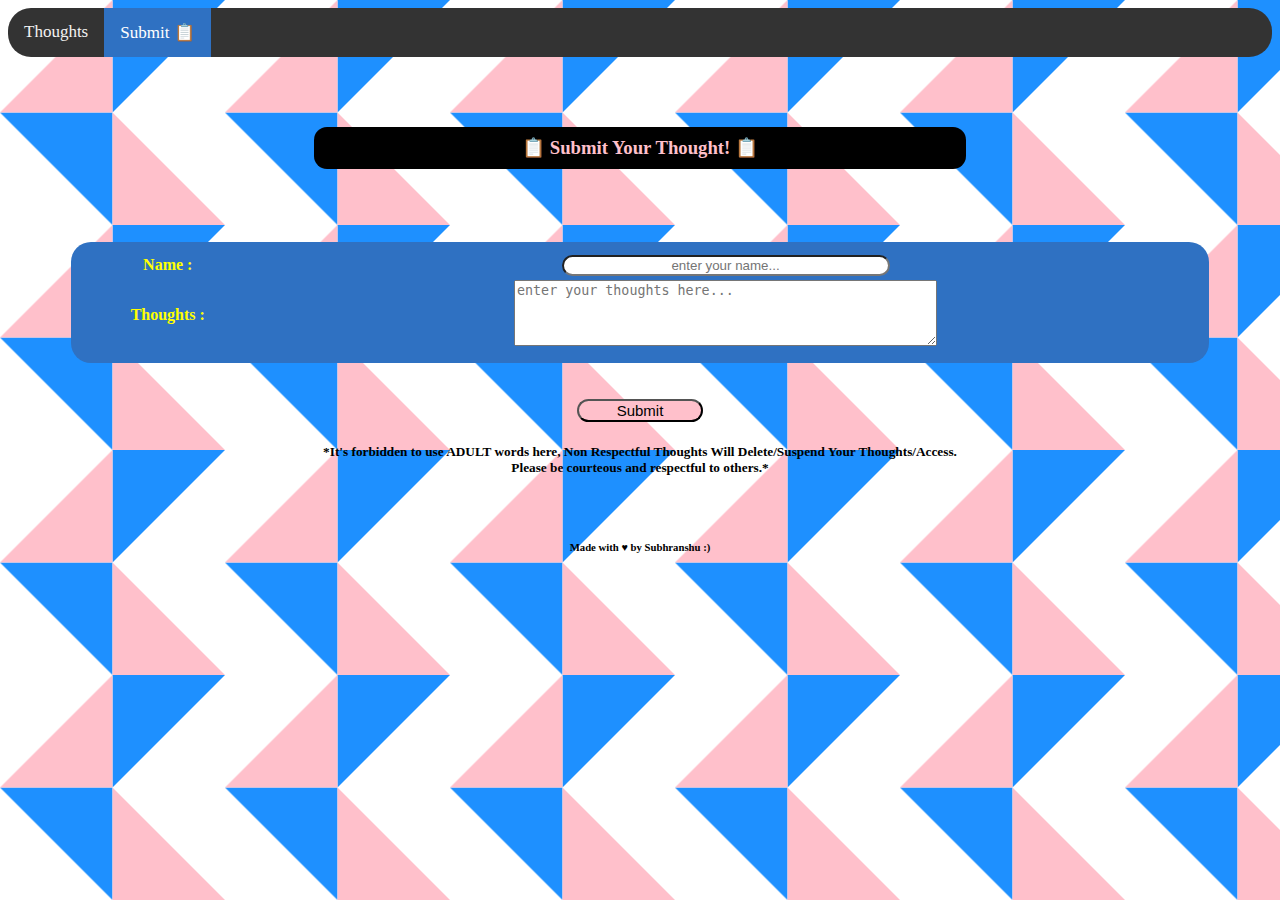
==== submit.html @ 9c8d9675 "Add files via upload" ====
<!DOCTYPE html>
<html>

<head>
	<meta charset="utf-8">
	<meta name="viewport" content="width=device-width, initial-scale=1">
	<title>ShareThoughts</title>
	<link rel="stylesheet" type="text/css" href="sheet.css"> </head>

<body>
	<div class="topnav"> <a href="index.html">Thoughts</a> <a class="active" href="submit.html">Submit &#128203;</a> </div>
	<center>
		<h3>&#128203; Submit Your Thought! &#128203;</h3>
		<br>
		<form method="post" autocomplete="off" name="google-sheet">
			<center>
				<br>
				<br>
				<table style="border-radius: 20px;padding: 10px; background-color: #2f71c2;width: 90%;text-align: center">
					<tr>
						<td style="color: yellow;"><b>Name : </b></td>
						<td>
							<input style="width: 20rem;border-radius: 20px;text-align: center;color: red;" type="text" name="Name" value="" placeholder="enter your name..." required="" />
						</td>
					</tr>
					<tr>
						<td style="color: yellow;"><b>Thoughts : </b></td>
						<td>
							<textarea placeholder="enter your thoughts here..." name="Thoughts" rows="4" cols="50"></textarea>
						</td>
					</tr>
				</table>
				<br>
				<br>
				<input style="background-color: pink;border-radius: 20px;width: 10%;font-size: 15px;" type="submit" name="submit" value="Submit" />
				<h5 style="color: black;">*It's forbidden to use ADULT words here, Non Respectful Thoughts Will Delete/Suspend Your Thoughts/Access.<br>Please be courteous and respectful to others.*</h5>
				<br>
				<h6>Made with &#9829; by Subhranshu :)</h6> </center>
		</form>
	</center>
	<script type="text/javascript">
	const scriptURL = 'https://script.google.com/macros/s/AKfycbwHtgH_0FD3UuZARSlo5g_zDrI4BHWRdEJCSwveG3dGD16vDwFeIKV4XxdzeDwCDqWq/exec'
	const form = document.forms['google-sheet']
	form.addEventListener('submit', e => {
		e.preventDefault()
		fetch(scriptURL, {
			method: 'POST',
			body: new FormData(form)
		}).then(response => alert("Thanks, Successfully Submitted.")).catch(error => console.error('Error!', error.message))
	})
	</script>
</body>

</html>
---- sheet.css ----
/*Code:  Subhranshu sekhar choudhury*/

.topnav {
  overflow: hidden;
  background-color: #333;
  border-radius: 23px;
  margin-bottom: 70px;
}

.topnav a {
  float: left;
  color: #f2f2f2;
  text-align: center;
  padding: 14px 16px;
  text-decoration: none;
  font-size: 17px;
}

.topnav a:hover {
  background-color: #ddd;
  color: black;
}

.topnav a.active {
  background-color: #2f71c2;
  color: white;
}
body{
	background-color: black;

}
h3{
	color: pink;
	background: black;
	border-radius: 13px;
	width: 50%;
	padding: 10px;
}

iframe{
	margin-top: 40px;
	border-radius: 13px;
	border-width: 5px;
	color: black;
	background-color: black;
	padding: 5px;
	width: 90%;
	height: 20rem;
}

/*

background css animation:  https://freefrontend.com/css-animated-backgrounds/
Special Thanks:  Ryan Mulligan.
Source:  https://codepen.io/hexagoncircle/pen/Exyewjv

 */

body {
  --s: 25vmin;
  --p: calc(var(--s) / 2);
  --c1: pink;
  --c2: dodgerblue;
  --c3: white;
  --bg: var(--c3);
  --d: 4000ms;
  --e: cubic-bezier(0.76, 0, 0.24, 1);
  
  background-color: var(--bg);
  background-image:
    linear-gradient(45deg, var(--c1) 25%, transparent 25%),
    linear-gradient(-45deg, var(--c1) 25%, transparent 25%),
    linear-gradient(45deg, transparent 75%, var(--c2) 75%),
    linear-gradient(-45deg, transparent 75%, var(--c2) 75%);
  background-size: var(--s) var(--s);
  background-position: 
    calc(var(--p) *  1) calc(var(--p) *  0), 
    calc(var(--p) * -1) calc(var(--p) *  1), 
    calc(var(--p) *  1) calc(var(--p) * -1), 
    calc(var(--p) * -1) calc(var(--p) *  0);
  animation: 
    color var(--d) var(--e) infinite,
    position var(--d) var(--e) infinite;
}

@keyframes color {
  0%, 25% {
    --bg: var(--c3);
  }
  26%, 50% {
    --bg: var(--c1);
  }
  51%, 75% {
    --bg: var(--c3);
  }
  76%, 100% {
    --bg: var(--c2);
  }
}

@keyframes position {
  0% {
    background-position: 
      calc(var(--p) *  1) calc(var(--p) *  0), 
      calc(var(--p) * -1) calc(var(--p) *  1), 
      calc(var(--p) *  1) calc(var(--p) * -1), 
      calc(var(--p) * -1) calc(var(--p) *  0);
  }
  25% {
    background-position: 
      calc(var(--p) *  1) calc(var(--p) *  4), 
      calc(var(--p) * -1) calc(var(--p) *  5), 
      calc(var(--p) *  1) calc(var(--p) *  3), 
      calc(var(--p) * -1) calc(var(--p) *  4);
  }
  50% {
    background-position: 
      calc(var(--p) *  3) calc(var(--p) * 8), 
      calc(var(--p) * -3) calc(var(--p) * 9), 
      calc(var(--p) *  2) calc(var(--p) * 7), 
      calc(var(--p) * -2) calc(var(--p) * 8);
  }
  75% {
    background-position: 
      calc(var(--p) *  3) calc(var(--p) * 12), 
      calc(var(--p) * -3) calc(var(--p) * 13), 
      calc(var(--p) *  2) calc(var(--p) * 11), 
      calc(var(--p) * -2) calc(var(--p) * 12);
  }
  100% {    
    background-position: 
      calc(var(--p) *  5) calc(var(--p) * 16), 
      calc(var(--p) * -5) calc(var(--p) * 17), 
      calc(var(--p) *  5) calc(var(--p) * 15), 
      calc(var(--p) * -5) calc(var(--p) * 16);
  }
}

@media (prefers-reduced-motion) {
  body {
    animation: none;
  }
}
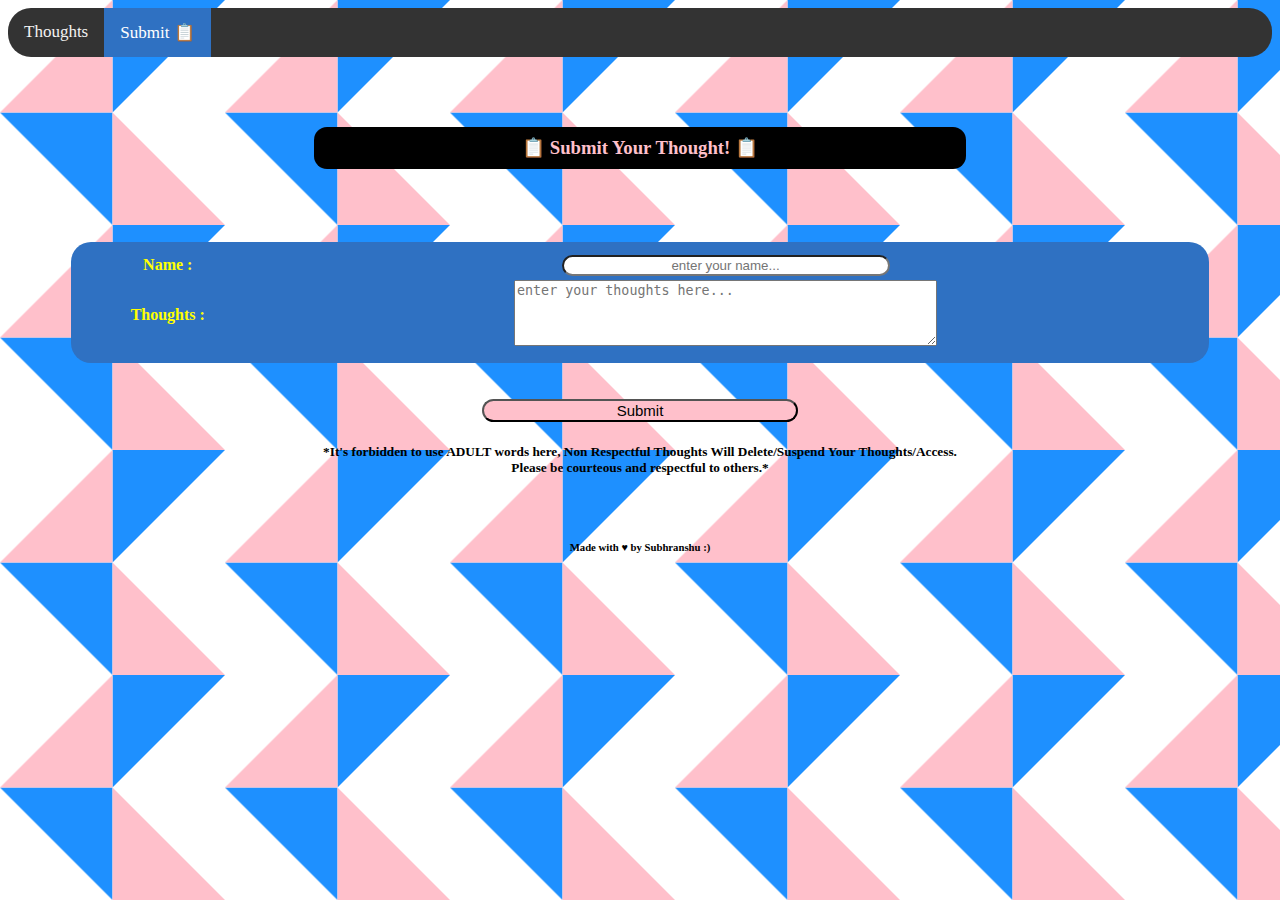
==== commit d676b557: "Update submit.html" ====
--- a/submit.html
+++ b/submit.html
@@ -32,7 +32,7 @@
 				</table>
 				<br>
 				<br>
-				<input style="background-color: pink;border-radius: 20px;width: 10%;font-size: 15px;" type="submit" name="submit" value="Submit" />
+				<input style="background-color: pink;border-radius: 20px;width: 25%;font-size: 15px;" type="submit" name="submit" value="Submit" />
 				<h5 style="color: black;">*It's forbidden to use ADULT words here, Non Respectful Thoughts Will Delete/Suspend Your Thoughts/Access.<br>Please be courteous and respectful to others.*</h5>
 				<br>
 				<h6>Made with &#9829; by Subhranshu :)</h6> </center>
@@ -51,4 +51,4 @@
 	</script>
 </body>
 
-</html>+</html>
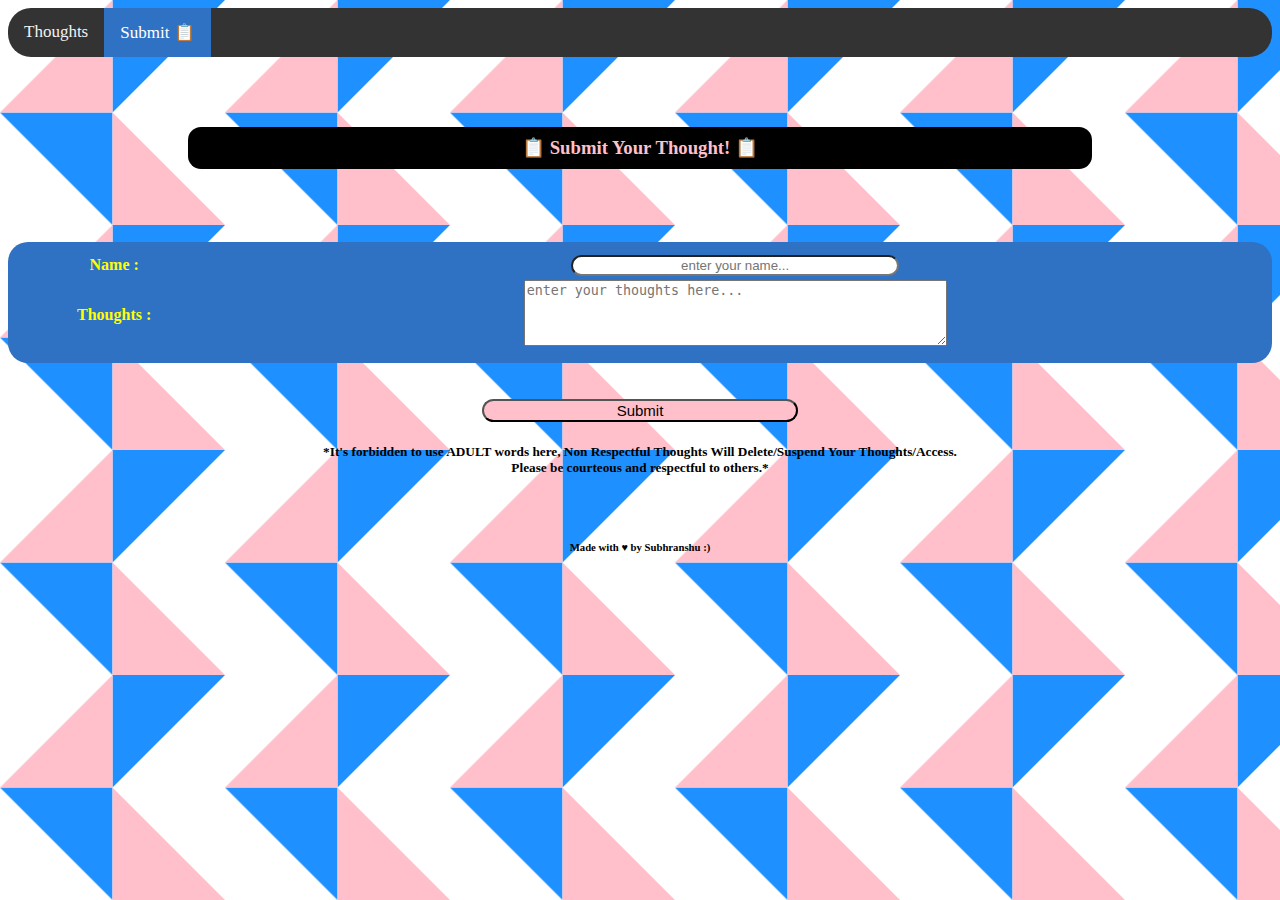
==== commit 75239db6: "Update submit.html" ====
--- a/submit.html
+++ b/submit.html
@@ -16,7 +16,7 @@
 			<center>
 				<br>
 				<br>
-				<table style="border-radius: 20px;padding: 10px; background-color: #2f71c2;width: 90%;text-align: center">
+				<table style="border-radius: 20px;padding: 10px; background-color: #2f71c2;width: 100%;text-align: center">
 					<tr>
 						<td style="color: yellow;"><b>Name : </b></td>
 						<td>
--- a/sheet.css
+++ b/sheet.css
@@ -33,7 +33,7 @@
 	color: pink;
 	background: black;
 	border-radius: 13px;
-	width: 50%;
+	width: 70%;
 	padding: 10px;
 }
 
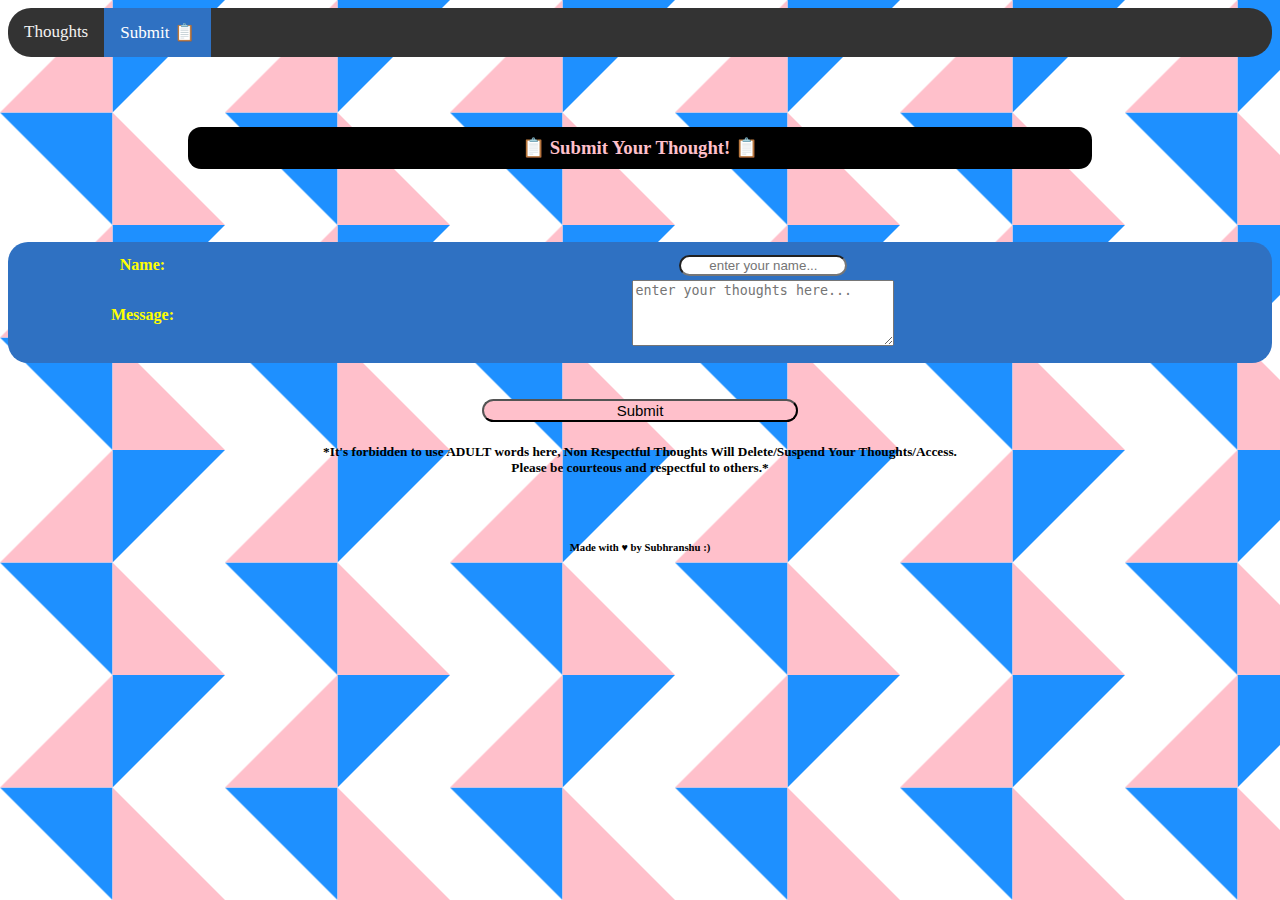
==== commit eefbdc69: "Update submit.html" ====
--- a/submit.html
+++ b/submit.html
@@ -18,15 +18,15 @@
 				<br>
 				<table style="border-radius: 20px;padding: 10px; background-color: #2f71c2;width: 100%;text-align: center">
 					<tr>
-						<td style="color: yellow;"><b>Name : </b></td>
+						<td style="color: yellow;"><b>Name:</b></td>
 						<td>
-							<input style="width: 20rem;border-radius: 20px;text-align: center;color: red;" type="text" name="Name" value="" placeholder="enter your name..." required="" />
+							<input style="width: 10rem;border-radius: 20px;text-align: center;color: red;" type="text" name="Name" value="" placeholder="enter your name..." required="" />
 						</td>
 					</tr>
 					<tr>
-						<td style="color: yellow;"><b>Thoughts : </b></td>
+						<td style="color: yellow;"><b>Message:</b></td>
 						<td>
-							<textarea placeholder="enter your thoughts here..." name="Thoughts" rows="4" cols="50"></textarea>
+							<textarea placeholder="enter your thoughts here..." name="Thoughts" rows="4" cols="30"></textarea>
 						</td>
 					</tr>
 				</table>
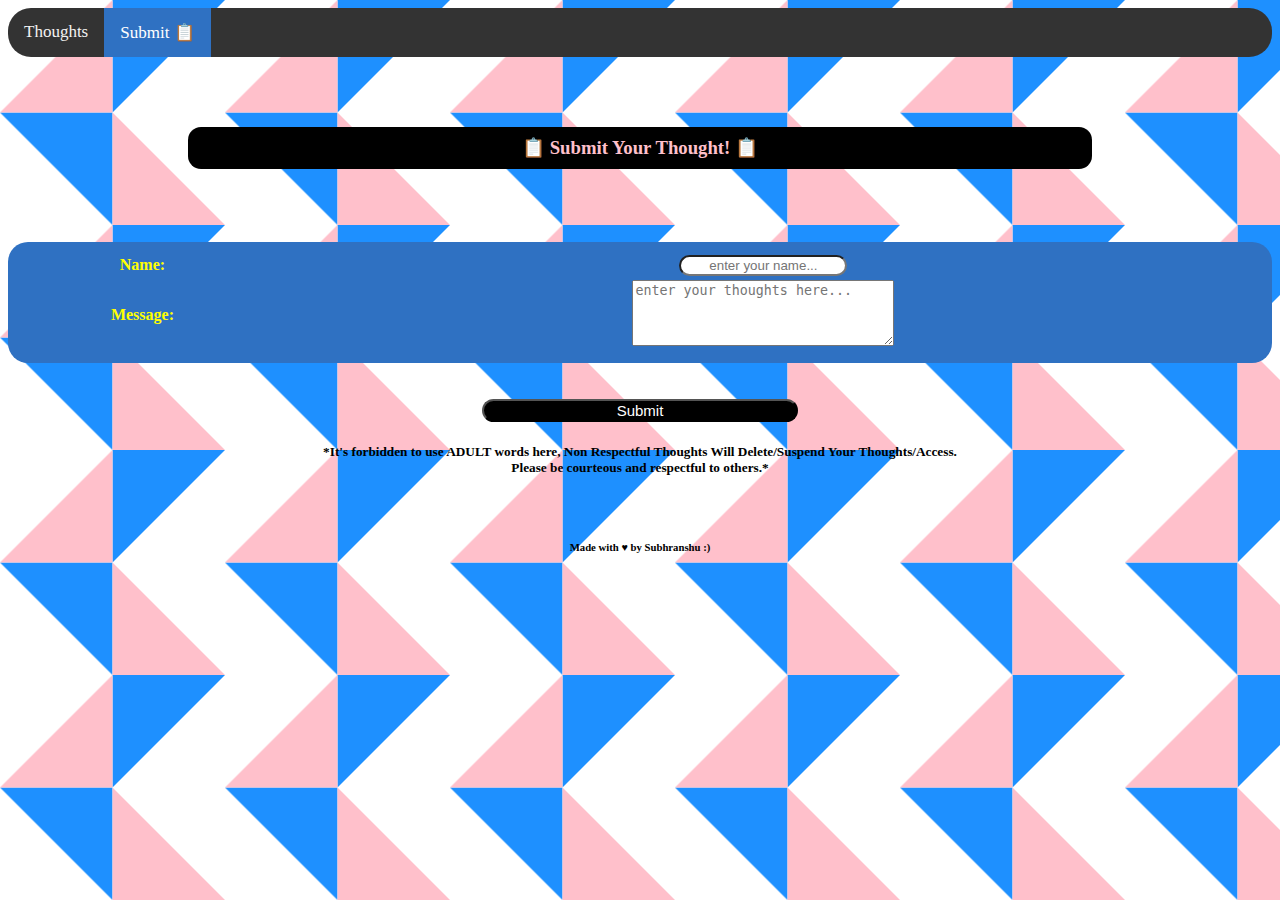
==== commit 9672e21b: "Update submit.html" ====
--- a/submit.html
+++ b/submit.html
@@ -31,8 +31,9 @@
 					</tr>
 				</table>
 				<br>
+				<img id="loader" style="margin: 20px;width: 100px;height: 80px;display: none;" src="done.png">
 				<br>
-				<input style="background-color: pink;border-radius: 20px;width: 25%;font-size: 15px;" type="submit" name="submit" value="Submit" />
+				<input style="color: white;background-color: black;border-radius: 20px;width: 25%;font-size: 15px;" type="submit" name="submit" value="Submit" />
 				<h5 style="color: black;">*It's forbidden to use ADULT words here, Non Respectful Thoughts Will Delete/Suspend Your Thoughts/Access.<br>Please be courteous and respectful to others.*</h5>
 				<br>
 				<h6>Made with &#9829; by Subhranshu :)</h6> </center>
@@ -47,6 +48,9 @@
 			method: 'POST',
 			body: new FormData(form)
 		}).then(response => alert("Thanks, Successfully Submitted.")).catch(error => console.error('Error!', error.message))
+		document.getElementById('loader').style.display = "";
+		
+
 	})
 	</script>
 </body>
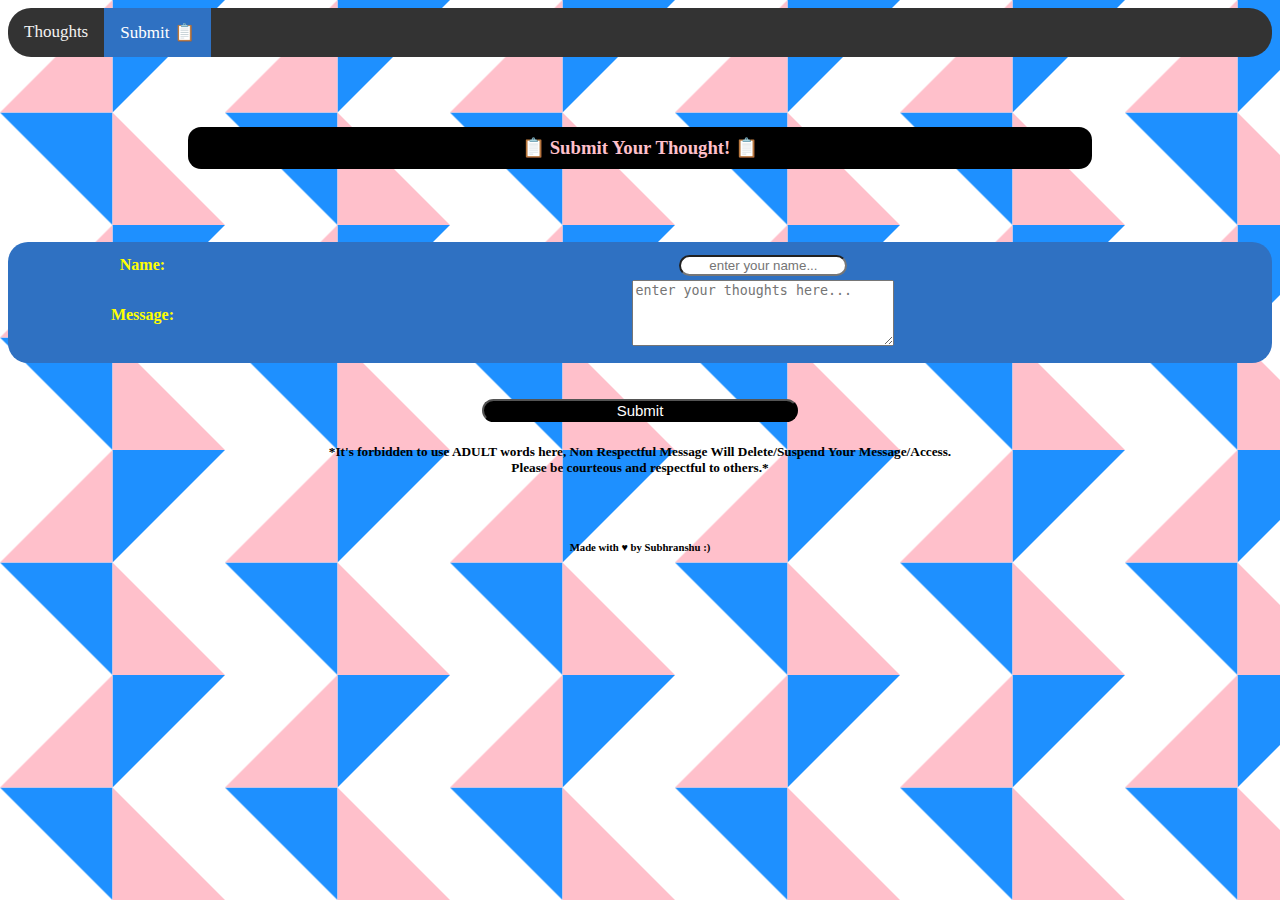
==== commit 4fb2dbf5: "Update submit.html" ====
--- a/submit.html
+++ b/submit.html
@@ -34,7 +34,7 @@
 				<img id="loader" style="margin: 20px;width: 100px;height: 80px;display: none;" src="done.png">
 				<br>
 				<input style="color: white;background-color: black;border-radius: 20px;width: 25%;font-size: 15px;" type="submit" name="submit" value="Submit" />
-				<h5 style="color: black;">*It's forbidden to use ADULT words here, Non Respectful Thoughts Will Delete/Suspend Your Thoughts/Access.<br>Please be courteous and respectful to others.*</h5>
+				<h5 style="color: black;">*It's forbidden to use ADULT words here, Non Respectful Message Will Delete/Suspend Your Message/Access.<br>Please be courteous and respectful to others.*</h5>
 				<br>
 				<h6>Made with &#9829; by Subhranshu :)</h6> </center>
 		</form>
